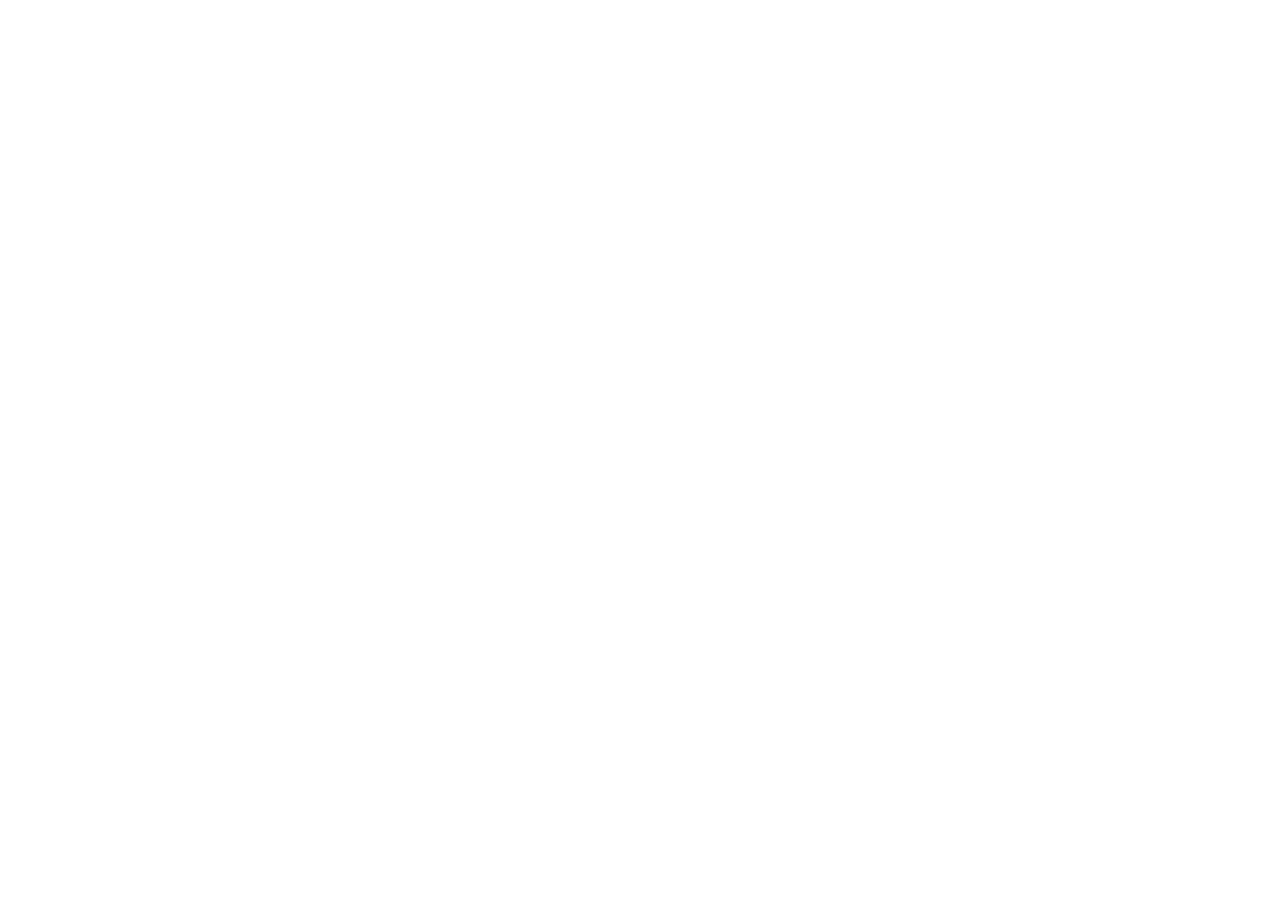
==== index.html @ 72b27f7e "Fixed tower." ====
<html>
  <head>
    <script src="lib/RequestAnimFrame.js"></script>
    <script src="lib/three.min.js"></script>
    <script src="src/Game.js"></script>
    <script src="src/Assets.js"></script>
    <script src="src/Engine.js"></script>
    <script src="src/Archetypes.js"></script>
    <script src="src/Cube.js"></script>
    <script src="src/Collision.js"></script>
    <script src="src/LifeTime.js"></script>
    <script src="src/Velocity.js"></script>
    <script src="src/Gravity.js"></script>
    <script src="src/Input.js"></script>
    <script src="src/Tower.js"></script>
    <script src="src/Graphics.js"></script>
    <script src="src/Camera.js"></script>
    <script src="src/GameObject.js"></script>
    <script src="src/Player.js"></script>
    <script src="src/Human.js"></script>
    <script src="src/Main.js"></script>
  </head>

  <style>

body{
  margin: 0px;
  overflow: hidden;
}

  </style>

  <body>
    <script>
      window.addEventListener("load", main);
    </script>
  </body>
</html>
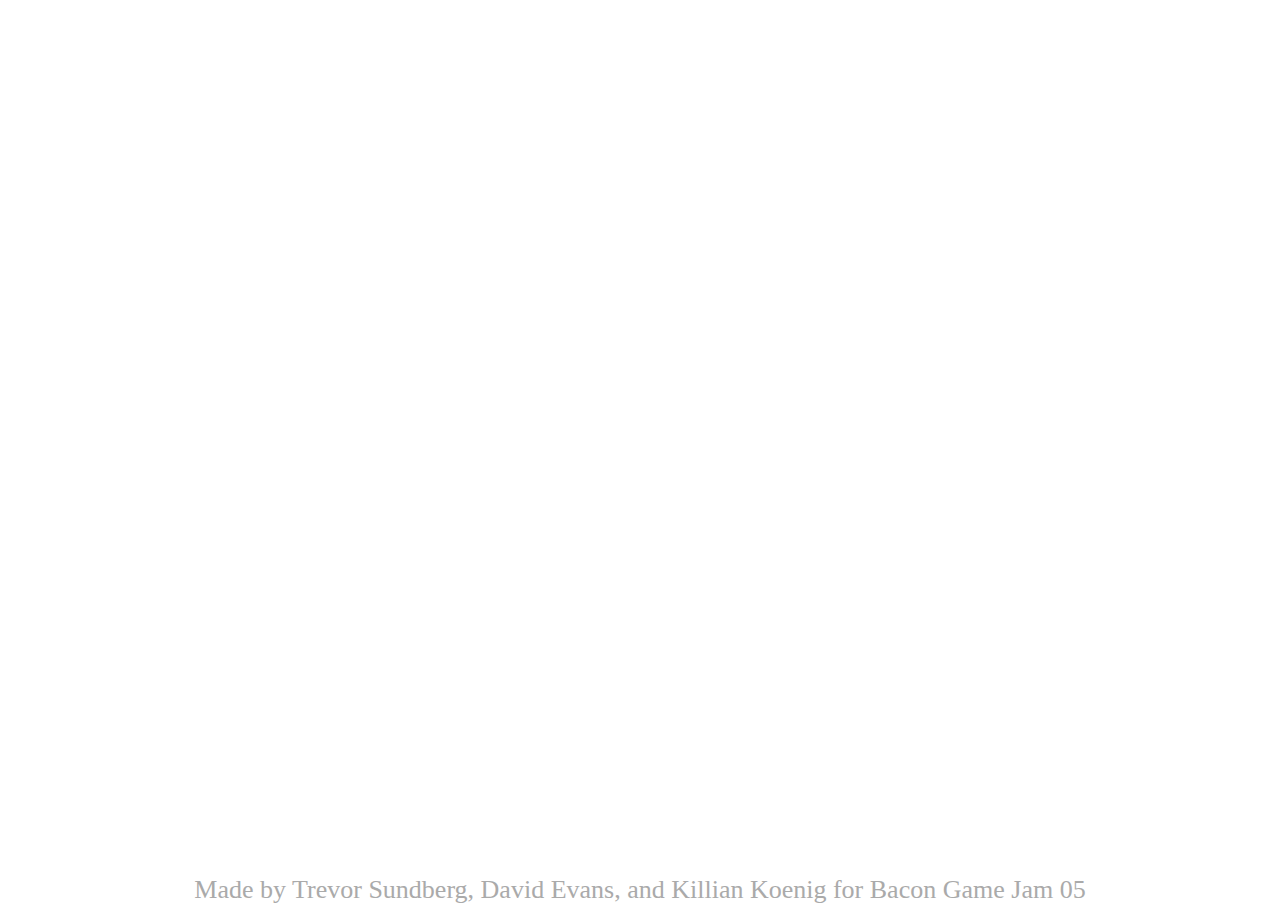
==== commit ecc987b2: "Merge branch 'master' of https://github.com/phosphoer/OccupyVampireWallstreet" ====
--- a/index.html
+++ b/index.html
@@ -1,8 +1,15 @@
 <html>
   <head>
+    <link rel="stylesheet" href="style.css" />
     <script src="lib/RequestAnimFrame.js"></script>
     <script src="lib/three.min.js"></script>
+    <script src="lib/stats.min.js"></script>
+    <script src="lib/flot/jquery.min.js"></script>
+    <script src="lib/flot/jquery.flot.min.js"></script>
+    <script src="src/Utility.js"></script>
+    <script src="src/BloodCube.js"></script>
     <script src="src/Game.js"></script>
+    <script src="src/Stock.js"></script>
     <script src="src/Assets.js"></script>
     <script src="src/Engine.js"></script>
     <script src="src/Archetypes.js"></script>
@@ -11,6 +18,7 @@
     <script src="src/LifeTime.js"></script>
     <script src="src/Velocity.js"></script>
     <script src="src/Gravity.js"></script>
+    <script src="src/Projectile.js"></script>
     <script src="src/Input.js"></script>
     <script src="src/Tower.js"></script>
     <script src="src/Graphics.js"></script>
@@ -28,11 +36,28 @@
   overflow: hidden;
 }
 
+  #footer
+  {
+    position: absolute;
+    display: block;
+    width: 100%;
+    height: 25px;
+    bottom: 0px;
+    background-color: rgba(255, 255, 255, 0.2);
+    color: #aaa;
+    font-size: 26px;
+    text-align: center;
+  }
+
   </style>
 
   <body>
     <script>
       window.addEventListener("load", main);
     </script>
+
+    <div id="footer">
+      Made by Trevor Sundberg, David Evans, and Killian Koenig for Bacon Game Jam 05
+    </div>
   </body>
 </html>--- a/style.css
+++ b/style.css
@@ -0,0 +1,330 @@
+@font-face { font-family: Retro; src: url( 'res/visitor2.ttf'); }
+
+html, body
+{
+  -webkit-user-select:none;
+  -moz-user-select:none;
+  cursor: default;
+  font-family: Retro;
+}
+
+div.Menu
+{
+  position: absolute;
+  width: 460px;
+  height: 250px;
+  left: 200px;
+  top: 500px;
+  color: #888;
+  background-color: #222;
+  border-radius: 5px;
+  padding: 20px;
+  font-size: 30px;
+
+  -webkit-user-select:none;
+  -moz-user-select:none;
+  cursor: default;
+}
+
+
+
+div.WaveMenu
+{
+  position: absolute;
+  width: 460px;
+  height: 250px;
+  left: 200px;
+
+  color: #888;
+  background-color: #222;
+  border-radius: 5px;
+  padding: 20px;
+  font-size: 30px;
+  top: 160px;
+
+  -webkit-user-select:none;
+  -moz-user-select:none;
+  cursor: default;
+}
+
+@keyframes fadein
+{
+  from {opacity: 0.0;}
+  to {opacity: 0.99;}
+}
+
+@-webkit-keyframes fadein /* Safari and Chrome */
+{
+  from {opacity: 0.0;}
+  to {opacity: 0.99;}
+}
+
+div.MenuContainer
+{
+    background-color: rgba(0, 0, 0, .2);
+    width: 100%;
+    height: 100%;
+    left: 0px;
+    top: 0px;
+    animation: fadein .5;
+    -webkit-animation: fadein .5s; /* Safari and Chrome */
+    position: absolute;
+}
+
+div.StockMenu
+{
+  position: absolute;
+  width: 460px;
+  height: 380px;
+  left: 800px;
+  top: 250px;
+  color: #888;
+  background-color: #222;
+  border-radius: 5px;
+  padding: 20px;
+  margin: auto;
+  font-size: 30px;
+  text-align: center;
+
+  -webkit-user-select:none;
+  -moz-user-select:none;
+  cursor: default;
+}
+
+div.MainMenuContainer
+{
+    background-color: rgba(0, 0, 0, 1);
+    width: 100%;
+    height: 100%;
+    left: 0px;
+    top: 0px;
+  
+    position: absolute;
+}
+
+div.MenuTitle
+{
+  margin: auto;
+  text-align: center;
+  font-size: 44px;
+  padding: 5px;
+  margin-bottom: 5px;
+  background-color: #181818;
+
+
+  -webkit-user-select:none;
+  -moz-user-select:none;
+  cursor: default;
+}
+
+div.MainMenuTitle
+{
+  position: absolute;
+  width: 100%;
+
+  left: 0%;
+  top: 5%;
+  color: #888;
+  background-color: #222;
+  border-radius: 5px;
+  padding: 20px;
+  margin: auto;
+  font-size: 120px;
+  text-align: center;
+  font-family: Retro;
+
+  -webkit-user-select:none;
+  -moz-user-select:none;
+  cursor: default;
+}
+
+div.Agreement
+{
+  margin: auto;
+  text-align: left;
+  font-size: 34px;
+  padding: 20px;
+  margin: 25px;
+  background-color: #101010;
+
+
+  -webkit-user-select:none;
+  -moz-user-select:none;
+  cursor: default;
+}
+
+div.MainMenuBody
+{
+  position: absolute;
+  width: 80%;
+  height: 60%;
+
+  left: 10%;
+  top: 25%;
+  color: #888;
+  background-color: #222;
+  border-radius: 5px;
+  padding: 20px;
+  margin: auto;
+  font-size: 120px;
+  text-align: center;
+  font-family: Retro;
+
+  -webkit-user-select:none;
+  -moz-user-select:none;
+  cursor: default;
+}
+
+div.WaveTimer
+{
+  margin: auto;
+  text-align: center;
+  font-size: 88px;
+  padding: 15px;
+  margin: 25px;
+  background-color: #511;
+
+  -webkit-user-select:none;
+  -moz-user-select:none;
+  cursor: default;
+}
+
+div.WaveTimer:hover
+{
+  background-color: #722;
+}
+
+.graph
+{
+  width: 500px;
+  height: 200px;
+  background: rgba(0, 0, 0, 0);
+  position: absolute;
+  left: 800px;
+  top: 480px;
+  opacity: 0.9;
+  z-index: 2;
+
+    animation: fadein .5;
+    -webkit-animation: fadein .5s; /* Safari and Chrome */
+
+  -webkit-user-select:none;
+  -moz-user-select:none;
+  cursor: default;
+}
+
+div.Button
+{
+  background-color: #333;
+  padding: 5px;
+  margin: 10px;
+  text-align: center;
+
+  -webkit-user-select:none;
+  -moz-user-select:none;
+  cursor: default;
+}
+
+div.ButtonIcon
+{
+  background-color: #333;
+  padding: 5px;
+  margin: 10px;
+  text-align: center;
+  display: inline-block;
+
+  -webkit-user-select:none;
+  -moz-user-select:none;
+  cursor: default;
+}
+
+div.ButtonIconDisabled
+{
+  background-color: #333;
+  opacity: 0.2;
+  padding: 5px;
+  margin: 10px;
+  text-align: center;
+  display: inline-block;
+
+  -webkit-user-select:none;
+  -moz-user-select:none;
+  cursor: default;
+}
+
+div.Button:hover
+{
+  background-color: #555;
+}
+
+div.Button:active
+{
+  background-color: #777;
+}
+
+div.ButtonIcon:hover
+{
+  background-color: #555;
+}
+
+div.ButtonIcon:active
+{
+  background-color: #777;
+}
+
+#topHudContainer
+{
+  left: 25%;
+  width: 50%;
+  height: 200px;
+  position: absolute;
+  top: 10px;
+  margin: 0 auto;
+  text-align: center;
+}
+
+div.HealthBarContainer
+{
+  position: relative;
+  display: inline-block;
+  background-color: #000;
+  width: 400px;
+  top: -40px;
+  height: 20px;
+  padding: 10px;
+  margin: 0 auto;
+}
+
+div.HealthBar
+{
+  background-color: #3D0000;
+  height: 100%;
+}
+
+div.HealthBarInner
+{
+  background-color: #922;
+  height: 100%;
+}
+
+div.MoneyCounter
+{
+  display: inline-block;
+  color: #888;
+  font-size: 26px;
+
+  -webkit-user-select:none;
+  -moz-user-select:none;
+  cursor: default;
+}
+
+div.StockCounter
+{
+  display: inline-block;
+  color: #888;
+  font-size: 26px;
+
+  -webkit-user-select:none;
+  -moz-user-select:none;
+  cursor: default;
+}